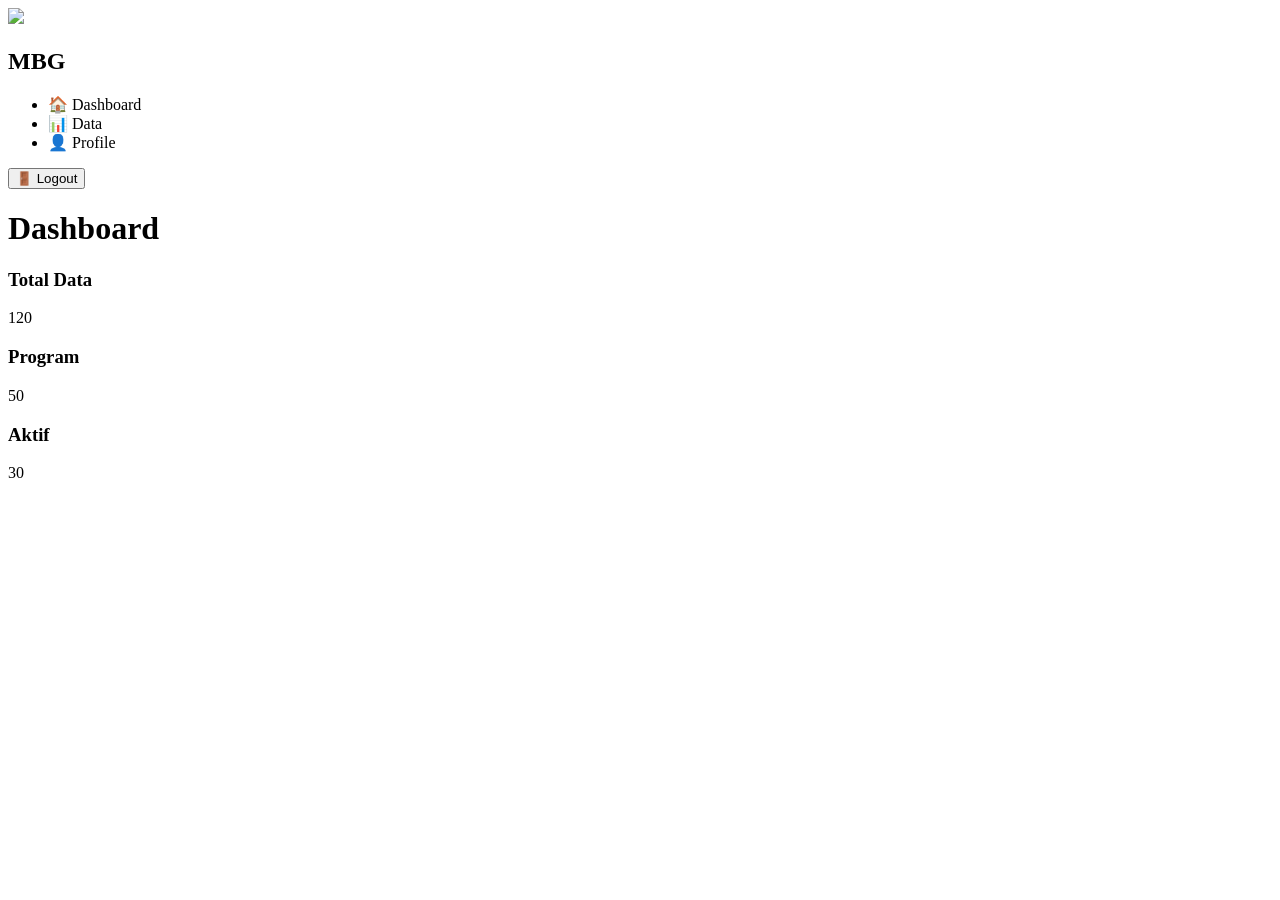
==== src/main/resources/static/index.html @ 64ad44fd "first commit" ====
<!DOCTYPE html>
<html lang="id">
<head>
    <meta charset="UTF-8">
    <title>Dashboard MBG</title>
    <link rel="stylesheet" href="/css/style.css">
</head>
<body>

    <div class="sidebar">
        <img src="/img/logo.png" class="sidebar-logo">
        <h2>MBG</h2>
        <ul>
            <li onclick="window.location='/index.html'">🏠 Dashboard</li>
            <li onclick="window.location='/data.html'">📊 Data</li>
            <li onclick="window.location='/profile.html'">👤 Profile</li>
        </ul>
        <button class="logout-btn" onclick="logout()">🚪 Logout</button>
    </div>

    <div class="content">
        <div class="topbar">
            <h1>Dashboard</h1>
        </div>

        <div class="card-container">
            <div class="card">
                <h3>Total Data</h3>
                <p>120</p>
            </div>
            <div class="card">
                <h3>Program</h3>
                <p>50</p>
            </div>
            <div class="card">
                <h3>Aktif</h3>
                <p>30</p>
            </div>
        </div>
    </div>

    <script src="/js/script.js"></script>
</body>
</html>
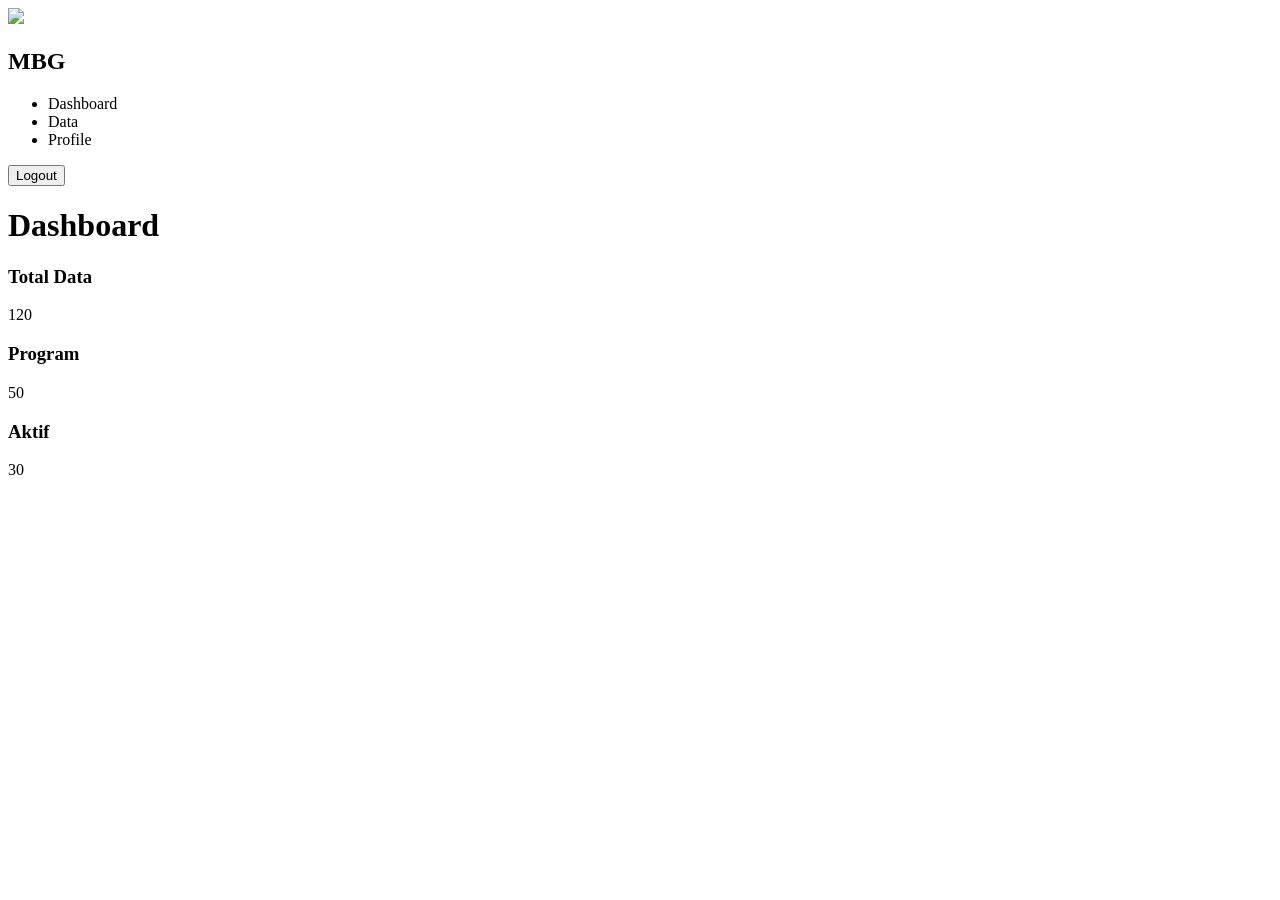
==== commit 4b6cdbb9: "perbaikan sistem MBG lokal - exception handler, distribusi, stok, UI upgrade" ====
--- a/src/main/resources/static/index.html
+++ b/src/main/resources/static/index.html
@@ -11,11 +11,11 @@
         <img src="/img/logo.png" class="sidebar-logo">
         <h2>MBG</h2>
         <ul>
-            <li onclick="window.location='/index.html'">🏠 Dashboard</li>
-            <li onclick="window.location='/data.html'">📊 Data</li>
-            <li onclick="window.location='/profile.html'">👤 Profile</li>
+            <li onclick="window.location='/index.html'">Dashboard</li>
+            <li onclick="window.location='/data.html'"> Data</li>
+            <li onclick="window.location='/profile.html'"> Profile</li>
         </ul>
-        <button class="logout-btn" onclick="logout()">🚪 Logout</button>
+        <button class="logout-btn" onclick="logout()">Logout</button>
     </div>
 
     <div class="content">
